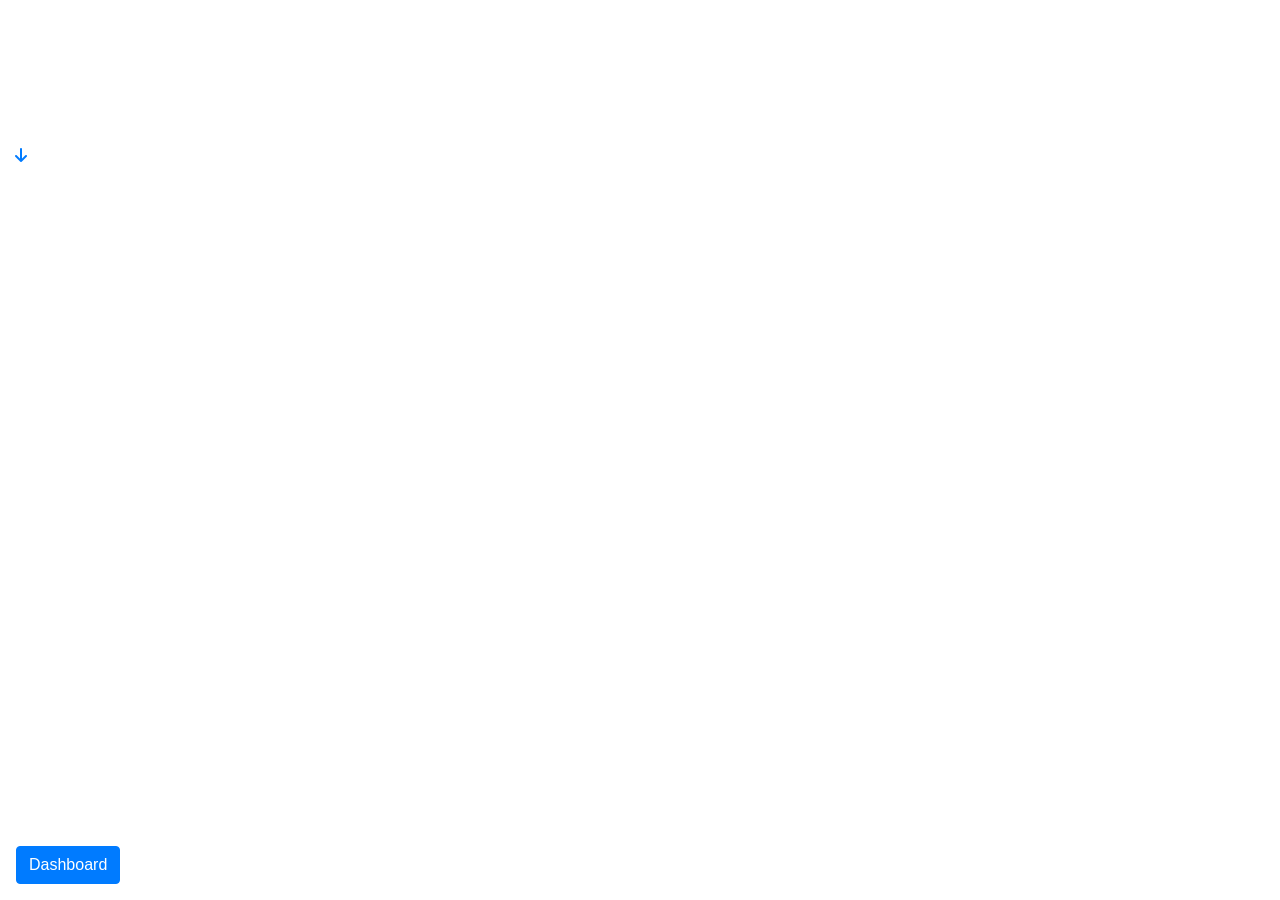
==== categoryList.html @ 00588798 "Add files via upload" ====
<!DOCTYPE html>
<html lang="en">
<!-- --------------------------------------------------------
     CONNECTION FIX (mobile/desktop rendering): this page had
     no DOCTYPE and no opening html tag at all (it started
     straight at the head section), which makes browsers render
     it in "quirks mode" instead of standards mode - a common
     cause of inconsistent sizing/spacing between phone and
     desktop browsers. Added the standard, empty HTML5
     boilerplate here; nothing inside the head or body below
     was reordered or removed.
     -------------------------------------------------------- -->
<!-- ==========================================================
     CONNECTION FIX - what changed in this pass (folder
     structure was NOT changed; only the references below)
     ==========================================================

     1. Every <script src="../js/application/...">, <script
        src="../common/...">, <link href="../common/common.css">
        and <link rel="manifest" href="../manifest.json"> on
        this page pointed one folder too shallow. Config.js,
        StorageService.js, common.js, theme.js, navigation.js,
        session.js, register-sw.js, manifest.json and
        common.css actually live under www4/addedFiles/, not
        directly under www4/ - so every one of those tags 404'd
        and none of that shared code ever ran. Fixed by pointing
        each tag at ../addedFiles/... instead, without moving a
        single file.

     2. Added <script src=".../js/application/DataService.js">
        - this file did not exist anywhere in the project, so
        every DataService.* call on this page (loading the
        list, saving, deleting) threw "DataService is not
        defined" as soon as it ran. See DataService.js itself
        for the fix.

     3. Added jQuery and Bootstrap's JS bundle (matching the
        Bootstrap 4.6.2 CSS already linked above). This page's
        own script uses $(...) selectors and Bootstrap's
        .modal('show')/.modal('hide') for the Add/Edit/Filter/
        Info popups, but neither library was ever linked here.
     ========================================================== -->

<head>
	<meta charset="UTF-8">

	<link rel="manifest" href="../addedFiles/manifest.json">

    <!-- --------------------------------------------------------
         CONNECTION FIX (mobile): this page had no viewport meta
         tag at all, so phones rendered it at a fixed ~980px
         desktop width and zoomed out to fit it - buttons and text
         were tiny and hard to tap. Added the same viewport tag
         already used on dashboard/login/profile/settings/signup
         so this page scales correctly on a phone too.
         -------------------------------------------------------- -->

    <meta name="viewport" content="width=device-width, initial-scale=1.0">

    <meta name="theme-color" content="#123b8d">

    <link rel="stylesheet" href="../addedFiles/common/common.css">

    <!-- ------------------------------------------------------------
         Bootstrap and Font Awesome were never linked on this page,
         even though the markup below uses their classes (card,
         container-fluid, form-control, modal, fa-arrow-down, etc).
         Linking them here is the CSS fix for this page - no classes
         in the HTML below were changed.
         ------------------------------------------------------------ -->

    <link rel="stylesheet"
        href="https://cdnjs.cloudflare.com/ajax/libs/twitter-bootstrap/4.6.2/css/bootstrap.min.css">

    <link rel="stylesheet"
        href="https://cdnjs.cloudflare.com/ajax/libs/font-awesome/6.5.2/css/all.min.css">
</head>

<body onload="onBackPress();">

<!-- ------------------------------------------------------------
     CONNECTION FIX: this button used to sit between </head> and
     <body> - not valid HTML anywhere, and with no CSS class at
     all. Browsers "fix" invalid markup like that by moving it to
     be the very first thing inside <body>, unstyled. On this
     page that accidentally ended up hidden behind the header
     below (the header uses position:fixed and happens to sit in
     exactly the same spot), but on a page where the header failed
     to load for any reason, this button was the ONLY thing
     visible - a plain, unstyled "Dashboard" box and nothing else.
     Moved inside <body> (which is valid) and given the same
     .btn/.btn-primary classes already used elsewhere, fixed to
     the bottom-left corner so it never overlaps the header, the
     Add button, or the existing bottom-right controls. The click
     handler (goDashboard(), wired further down this file) was not
     changed. -->

<button id="btnDashboard" class="btn btn-primary"
    style="position:fixed; left:16px; bottom:16px; z-index:950;">
    Dashboard
</button>


  <main class="main-container" style="width: 100%; height: 100%">




	<!-- -------------------------------------------------------------------------------------------------------------------------------- -->


	<!-- List -->
	<div id="list_id" class="list-container" style="padding-bottom: 4em !important;padding-top: 3.8rem;"></div>
	<!-- List -->


	<!-- --------------------------------------------------------------------------------------------------------------------------------- -->





	<!-- -------------------------------------------------------------------------------------------------------------------------- -->


	<!-- Hidden Close Button to programmitically close the modals -->
	<button type="button" class="close" data-dismiss="modal" aria-label="Close" aria-hidden="true"></button>
	<!-- Hidden Close Button to programmitically close the modals -->

	<!-- -------------------------------------------------------------------------------------------------------------------------- -->



	<!-- -------------------------------------------------------------------------------------------------------------------------- -->

	<!-- Floating button to navigate to top -->
	<a href="#bottom_target_span">
	  <div class="col-xl-auto float-button">
		<i class="fa fa-arrow-down" style="padding-top: 22px;"></i>
	  </div>
	</a>
	<!-- /Floating button to navigate to top -->

	<!-- -------------------------------------------------------------------------------------------------------------------------- -->



	<!-- -------------------------------------------------------------------------------------------------------------------------- -->
	<!-- Modal for Add/Edit Details -->
	<div class="modal editDetails fade" id="edit_details" tabindex="-1" role="dialog" aria-labelledby="edit_details">	
	  <div class="modal-dialog" role="document">
		<div class="modal-content">

		  <!-- Modal Header -->
		  <div class="modal-header">
			<h4 class="modal-title" id="edit_details_title" style="font-size: x-large;">Category</h4>
			<button type="button" class="close" aria-label="Close" id="add_edit_header_close"><span
				aria-hidden="true">&times;</span></button>
		  </div>
		  <!-- Modal Header -->

		  <!-- Modal Body -->
		  <div class="modal-body" style="overflow: scroll;">

			<!-- CodeGeneration is working for the div below -->
			<div class="popup_container">


	<div class="form-group" hidden>

		<label class="form-control-label" >Category Id</label>

		<input type="text" id="category_id" class="form-control" value="0" readonly>
	</div>

	<div class="form-group">

		<label class="form-control-label" >Name</label>

		<input type="text" id="name" class="form-control" placeholder="Please Enter Name" required>
	</div>


	<div class="form-group">

		<label class="form-control-label" >Organization Id</label>

		<input type="text" id="organization_id" class="form-control" placeholder="Please Enter Organization Id" required>
	</div>


			</div>

		  </div>
		  <!-- /Modal Body -->
			<!-- Modal Footer -->
			<div class="modal-footer" style="display: block; padding-bottom: 0;">
				<!-- Save and Close Fixed Row -->
				<div class="row">
					<div class="col" id="save_div" style="display: none;">
						<div class="form-group">
							<button style="background-color: var(--app-theme-color);
									  color: aliceblue;
									  font-weight: bolder;" class="form-control" data-theme="a" id="save_data">Save </button>
						</div>
					</div>
					<div class="col">
						<div class="form-group">
							<button style="background-color: var(--app-theme-color);
									  color: aliceblue;
									  font-weight: bolder;" class="form-control" id="add_edit_footer_close">Close </button>
						</div>
					</div>
				</div>
				<!-- /Save and Close Fixed Row -->
			</div>
			<!-- /Modal Footer -->

		</div><!-- /modal-content -->
	  </div><!-- /modal-dialog -->
	</div><!-- /modal -->
	<!-- /Modal for Edit Details -->
	<!-- -------------------------------------------------------------------------------------------------------------------------- -->

<!-- -------------------------------------------------------------------------------------------------------------------------- -->
<!-- Modal for Filter -->
<div class="modal fade" id="modal_filter" tabindex="-1" role="dialog" aria-labelledby="modal-notification">
	<div class="modal-dialog modal-danger modal-dialog-centered modal-10" role="document">
		<div class="modal-content bg-white">
			<!-- Modal Header -->
			<div class="modal-header" style="border-bottom: solid;
			border-bottom-color: #dee2e6;">
				<h2 class="modal-title" id="settings-title" style="color: #181a63;">Filter Categorys</h2>
				<button type="button" class="close" data-dismiss="modal" aria-label="Close"> <span aria-hidden="true" style="color: black; font-size: xx-large;">&times;</span> </button>
			</div>
			<!-- Modal Header -->
		  <div class="modal-body" style="padding-top: 5px; padding-bottom: 0;">


			<div class="form-group">
			  <p class="form-control-label m-b-5 filter-modal-label">Organization</p>
			  <select id="filter_organization_id" class="form-control">
				<option value="0">Select All</option>
			  </select>
			</div>

		  </div>
		  <!-- Modal Footer -->
		  <div class="modal-footer" style="justify-content: center; padding: 0.5rem;">

			<div class="row" style="width: 95%;">
			  <div class="col">
				<div class="form-group">
				  <button style="background-color: var(--app-theme-color);
					  color: aliceblue;
					  font-weight: bolder;" class="form-control" id="btn_filter">Apply
				  </button>
				</div>
			  </div>
			</div>
		  </div>
		  <!-- Modal Footer -->

		</div>
	  </div>
	</div>
	<!-- Modal for Filter -->
	<!-- -------------------------------------------------------------------------------------------------------------------------- -->



<!-- ------------------------------------------------------------------------------------------------ -->
<!-- Modal for Show Info -->
<div class="modal adDetails fade" id="list_details" tabindex="-1" role="dialog" aria-labelledby="list_details">
	<div class="modal-dialog" role="document">
		<div class="modal-content">
			<!-- Modal Header -->
			<div class="modal-header">
				<h4 class="modal-title" id="list_details_title" style="font-size: x-large;">Category Info</h4>
				<button type="button" class="close" data-dismiss="modal" aria-label="Close"><span aria-hidden="true">&times;</span></button>
			</div>
			<!-- /Modal Header -->
			<!-- Modal Body -->
			<div class="modal-body" style="padding: 20px;">
				<div class="info-card">

					<div class="info-card-row" id="category_category_id">
						<span class="info-card-icon"><i class="fa-solid fa-hashtag"></i></span>
						<span class="info-card-text">
							<span class="info-card-label">Category</span>
							<span class="info-card-value" id="lbl_category_id"></span>
						</span>
					</div>

					<div class="info-card-row" id="category_name">
						<span class="info-card-icon"><i class="fa-solid fa-tag"></i></span>
						<span class="info-card-text">
							<span class="info-card-label">Name</span>
							<span class="info-card-value" id="lbl_name"></span>
						</span>
					</div>

					<div class="info-card-row" id="category_organization_id">
						<span class="info-card-icon"><i class="fa-solid fa-building-columns"></i></span>
						<span class="info-card-text">
							<span class="info-card-label">Organization</span>
							<span class="info-card-value" id="lbl_organization_id"></span>
						</span>
					</div>

					<!-- --------------------------------------------------
					     WHY: Category.gs's getCategoryById response only
					     ever included categoryId/categoryName/organization/
					     description - no createdDate/lastUpdated field
					     exists on the Sheet, so a "Created Date" / "Last
					     Updated" row here would have nothing real to show
					     and would have to be hardcoded/fabricated, which
					     the brief explicitly says not to do.
					     WHAT: Description IS part of the real backend
					     response but was never wired up on this page at
					     all (Category.script.js's INDEX/FORM_FIELD_INFO
					     had no entry for it) - added it here instead,
					     since it's actual backend data rather than a
					     fabricated field.
					     -------------------------------------------------- -->
					<div class="info-card-row" id="category_description">
						<span class="info-card-icon"><i class="fa-solid fa-align-left"></i></span>
						<span class="info-card-text">
							<span class="info-card-label">Description</span>
							<span class="info-card-value" id="lbl_description"></span>
						</span>
					</div>

				</div>
			</div>
			<!-- /Modal Body -->
			<!-- Modal Footer -->
			<div class="modal-footer" style="display: block; padding-bottom: 0;">
				<div class="row">
					<div class="col">
						<div class="form-group">
							<button style="background-color: var(--app-theme-color);
						  color: aliceblue;
						  font-weight: bolder;" class="form-control" onclick="$('#list_details').modal('hide');">Close </button>
						</div>
					</div>
				</div>
			</div>
			<!-- /Modal Footer -->
		</div>
		<!-- /modal-content -->
	</div>
	<!-- /modal-dialog -->
</div>
<!-- /modal -->
<!-- /Modal for Show Info -->
<!-- ------------------------------------------------------ -->

	<!-- This span is for scroll down button target -->
	<span id="bottom_target_span"></span>
  </main>
</body>

<!-- Navigate to Dashboard using the shared navigation helper (no direct window.location.href) -->
<script>

document.getElementById("btnDashboard").onclick = function () {
    goDashboard();
};
</script>

<!-- ------------------------------------------------------------
     CONNECTION FIX: this page's own script ($ selectors,
     .modal('show')/.modal('hide') for the Add/Edit/Filter/Info
     popups) has always required jQuery and Bootstrap's JS, but
     neither was ever linked here (only the Bootstrap CSS was).
     Adding them, in the same 4.6.2 version as the Bootstrap CSS
     already linked above, before any other page script runs.
     ------------------------------------------------------------ -->

<script src="https://cdnjs.cloudflare.com/ajax/libs/jquery/3.7.1/jquery.min.js"></script>

<script src="https://cdnjs.cloudflare.com/ajax/libs/twitter-bootstrap/4.6.2/js/bootstrap.bundle.min.js"></script>

<script src="../addedFiles/js/Config.js"></script>

<script src="../addedFiles/js/StorageService.js"></script>

<script src="../addedFiles/js/DataService.js"></script>

<script src="../addedFiles/common/common.js"></script>

<script src="../addedFiles/common/theme.js"></script>

<script src="../addedFiles/common/navigation.js"></script>

<script src="../addedFiles/common/session.js"></script>

<script src="../addedFiles/common/register-sw.js"></script>

<script src="../js/application/Category.script.js"></script>

<script src="../addedFiles/js/LegacyCompatShim.js"></script>
<script src="../js/application/CategoryHTML.script.js"></script>

</html>
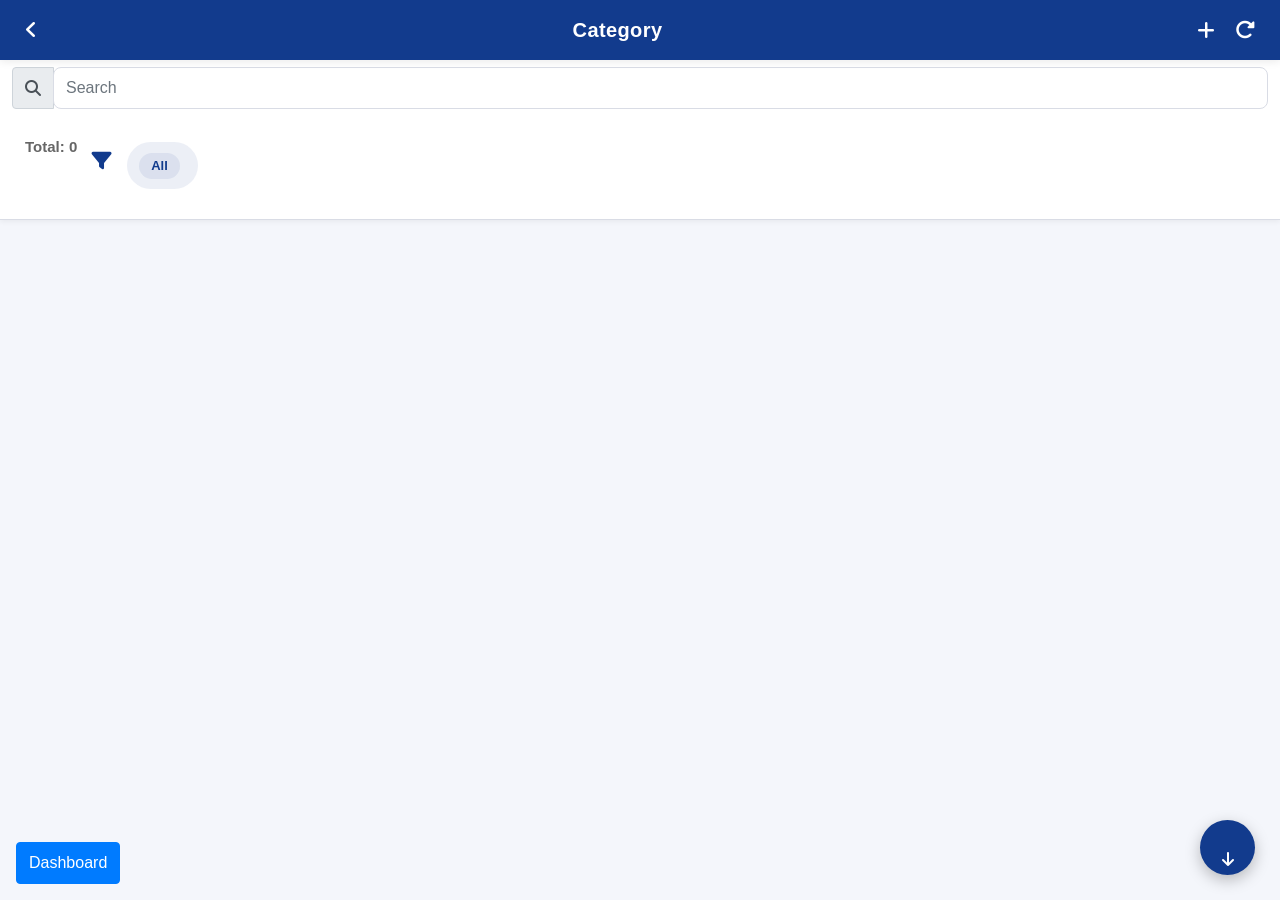
==== commit 3e2c7816: "Update categoryList.html" ====
--- a/categoryList.html
+++ b/categoryList.html
@@ -59,7 +59,7 @@
 
     <meta name="theme-color" content="#123b8d">
 
-    <link rel="stylesheet" href="../addedFiles/common/common.css">
+    <link rel="stylesheet" href="common.css">
 
     <!-- ------------------------------------------------------------
          Bootstrap and Font Awesome were never linked on this page,
@@ -382,25 +382,25 @@
 
 <script src="https://cdnjs.cloudflare.com/ajax/libs/twitter-bootstrap/4.6.2/js/bootstrap.bundle.min.js"></script>
 
-<script src="../addedFiles/js/Config.js"></script>
-
-<script src="../addedFiles/js/StorageService.js"></script>
-
-<script src="../addedFiles/js/DataService.js"></script>
-
-<script src="../addedFiles/common/common.js"></script>
-
-<script src="../addedFiles/common/theme.js"></script>
-
-<script src="../addedFiles/common/navigation.js"></script>
-
-<script src="../addedFiles/common/session.js"></script>
-
-<script src="../addedFiles/common/register-sw.js"></script>
-
-<script src="../js/application/Category.script.js"></script>
-
-<script src="../addedFiles/js/LegacyCompatShim.js"></script>
-<script src="../js/application/CategoryHTML.script.js"></script>
-
-</html>+<script src="Config.js"></script>
+
+<script src="StorageService.js"></script>
+
+<script src="DataService.js"></script>
+
+<script src="common.js"></script>
+
+<script src="theme.js"></script>
+
+<script src="navigation.js"></script>
+
+<script src="session.js"></script>
+
+<script src="register-sw.js"></script>
+
+<script src="Category.script.js"></script>
+
+<script src="LegacyCompatShim.js"></script>
+<script src="CategoryHTML.script.js"></script>
+
+</html>
--- a/common.css
+++ b/common.css
@@ -0,0 +1,2063 @@
+/* ==========================================================
+   Student Management System
+   common.css
+
+   Shared stylesheet used by:
+
+   • Login
+   • Dashboard
+   • Student
+   • Category
+   • Section
+   • Result
+   • Settings
+   • Profile
+
+   ----------------------------------------------------------
+
+   Author:
+   Kunjana Panthy
+
+   Purpose:
+
+   This file contains every common style shared by the
+   application.
+
+   Design Goals
+
+   • Beginner friendly
+   • Proper comments
+   • Maintainable
+   • Responsive
+   • No duplicated CSS
+   • Hungarian notation compatible
+   • Does NOT change application architecture
+   • Works with Bootstrap
+   • Works with existing HTML
+
+==========================================================*/
+
+
+/*==========================================================
+    RESET
+==========================================================*/
+
+*
+{
+    margin:0;
+    padding:0;
+    box-sizing:border-box;
+}
+
+html
+{
+    scroll-behavior:smooth;
+}
+
+body
+{
+    background:#f4f6fb;
+
+    font-family:
+
+        Arial,
+        Helvetica,
+        sans-serif;
+
+    font-size:15px;
+
+    color:#222;
+
+    overflow-x:hidden;
+}
+
+
+/*==========================================================
+    LINKS
+==========================================================*/
+
+a
+{
+    text-decoration:none;
+}
+
+a:hover
+{
+    text-decoration:none;
+}
+
+
+/*==========================================================
+    LISTS
+==========================================================*/
+
+ul,
+ol
+{
+    list-style:none;
+}
+
+
+/*==========================================================
+    IMAGES
+==========================================================*/
+
+img
+{
+    max-width:100%;
+
+    height:auto;
+}
+
+
+/*==========================================================
+    ROOT VARIABLES
+==========================================================*/
+
+:root
+{
+
+    /* Brand */
+
+    --app-theme-color:#123b8d;
+
+    --app-theme-dark:#0f3277;
+
+    --app-accent:#3d7bfd;
+
+
+
+    /* Background */
+
+    --app-bg-color:#f4f6fb;
+
+    --app-card-bg:#ffffff;
+
+    --app-modal-bg:#ffffff;
+
+
+
+    /* Text */
+
+    --app-text-color:#222222;
+
+    --app-text-light:#666666;
+
+    --app-heading:#16336e;
+
+
+
+    /* Border */
+
+    --app-border:#d9dce5;
+
+
+
+    /* Success */
+
+    --app-success:#28a745;
+
+
+
+    /* Danger */
+
+    --app-danger:#dc3545;
+
+
+
+    /* Warning */
+
+    --app-warning:#ff9800;
+
+
+
+    /* Shadows */
+
+    --shadow-small:
+
+        0 2px 8px rgba(0,0,0,.08);
+
+    --shadow-medium:
+
+        0 6px 18px rgba(0,0,0,.12);
+
+
+
+    /* --------------------------------------------------------
+       WHY: .list-item, .page-container, .modal-body/.modal-footer,
+       .table and the whole sidebar (dashboard.css) all style
+       themselves using --color-page-background / --color-surface /
+       --color-border / --color-text-primary / --color-text-secondary
+       / --color-sidebar-* - but none of those custom properties
+       were ever actually declared anywhere in this file (or any
+       other .css file in the project). An undefined CSS variable
+       makes the property that uses it invalid, so the browser just
+       drops that property and falls back to nothing - which is why
+       list cards, the sidebar, and modals were rendering with no
+       background/border/shadow at all, flush against the page
+       background, even though the rules that were SUPPOSED to
+       style them were sitting right there in the file.
+       WHAT: alias every --color-* name that's actually referenced
+       elsewhere to the existing --app-* brand tokens above, so
+       they instantly pick up real values - and automatically
+       follow Light/Dark/Blue/Green/Purple/Orange theme switching,
+       since those tokens are exactly what the theme blocks below
+       already override.
+       -------------------------------------------------------- */
+
+    --color-page-background: var(--app-bg-color);
+
+    --color-surface: var(--app-card-bg);
+
+    --color-border: var(--app-border);
+
+    --color-text-primary: var(--app-heading);
+
+    --color-text-secondary: var(--app-text-light);
+
+    --color-sidebar-background: var(--app-theme-color);
+
+    --color-sidebar-text: #ffffff;
+
+    --color-sidebar-hover: var(--app-theme-dark);
+
+}
+
+/*==========================================================
+    DARK MODE
+==========================================================*/
+
+html[data-theme="dark"]
+{
+
+    --app-bg-color:#171a22;
+
+    --app-card-bg:#222736;
+
+    --app-modal-bg:#222736;
+
+    --app-text-color:#f5f5f5;
+
+    --app-text-light:#c4c4c4;
+
+    --app-heading:#ffffff;
+
+    --app-border:#444b5d;
+
+    /* Sidebar stays on its own slightly-darker panel tone in Dark
+       Mode instead of the brand color, so it doesn't look like a
+       stray bright-blue strip next to an otherwise dark page. */
+    --color-sidebar-background:#12141c;
+
+    --color-sidebar-hover:#1c1f2b;
+
+}
+
+/*==========================================================
+    ADDITIONAL THEMES
+
+    Six named themes as requested: Light (the :root defaults
+    above), Dark, Blue, Green, Purple, Orange. Each one only
+    needs to override --app-theme-color / --app-theme-dark /
+    --app-accent - every card, button, header, sidebar and
+    filter chip in the app already paints itself from those
+    tokens (or from --color-sidebar-background, which itself
+    reads --app-theme-color), so changing three variables here
+    re-themes the entire application at once.
+==========================================================*/
+
+/* Blue */
+html[data-theme="blue"]
+{
+    --app-theme-color:#1565c0;
+    --app-theme-dark:#0d47a1;
+    --app-accent:#42a5f5;
+}
+
+/* Green */
+html[data-theme="green"]
+{
+    --app-theme-color:#2e7d32;
+    --app-theme-dark:#1b5e20;
+    --app-accent:#66bb6a;
+}
+
+/* Purple */
+html[data-theme="purple"]
+{
+    --app-theme-color:#6a1b9a;
+    --app-theme-dark:#4a148c;
+    --app-accent:#ab47bc;
+}
+
+/* Orange */
+html[data-theme="orange"]
+{
+    --app-theme-color:#ef6c00;
+    --app-theme-dark:#d84315;
+    --app-accent:#ffa726;
+}
+
+
+/*==========================================================
+    MAIN PAGE
+==========================================================*/
+
+body
+{
+    background:var(--app-bg-color);
+
+    color:var(--app-text-color);
+
+    transition:.25s;
+}
+
+.main-container
+{
+    width:100%;
+
+    min-height:100vh;
+
+    background:var(--app-bg-color);
+
+    padding:0;
+
+    margin:0;
+}
+
+.list-container
+{
+    width:100%;
+
+    padding:
+
+        145px
+        20px
+        90px;
+
+    overflow-y:auto;
+}
+
+
+
+/*==========================================================
+    HEADER
+==========================================================*/
+
+.header
+{
+    position:fixed;
+
+    top:0;
+
+    left:0;
+
+    right:0;
+
+    height:60px;
+
+    background:var(--app-theme-color);
+
+    display:flex;
+
+    align-items:center;
+
+    box-shadow:var(--shadow-small);
+
+    z-index:1000;
+}
+
+.header-items
+{
+    width:100%;
+
+    display:flex;
+
+    align-items:center;
+
+    margin:0;
+
+    padding:0 15px;
+}
+
+.header-items li
+{
+    list-style:none;
+}
+
+.heading-text
+{
+    flex:1;
+
+    text-align:center;
+
+    color:white;
+
+    font-size:20px;
+
+    font-weight:bold;
+
+    letter-spacing:.4px;
+}
+
+.header-icons-L
+{
+    color:white;
+
+    font-size:20px;
+
+    padding:10px;
+
+    border-radius:6px;
+
+    transition:.25s;
+}
+
+.header-icons-L:hover
+{
+    color:white;
+
+    background:rgba(255,255,255,.15);
+}
+
+
+
+/*==========================================================
+    SEARCH BAR
+==========================================================*/
+
+.page-container
+{
+    position:fixed;
+
+    top:60px;
+
+    left:0;
+
+    right:0;
+
+    background:white;
+
+    padding:15px;
+
+    border-bottom:
+
+        1px solid var(--app-border);
+
+    box-shadow:0 2px 5px rgba(0,0,0,.05);
+
+    z-index:999;
+}
+
+.input-group
+{
+    margin-bottom:10px;
+}
+
+.input-group-text
+{
+    background:white;
+
+    border-right:none;
+}
+
+.input-group .form-control
+{
+    border-left:none;
+
+    box-shadow:none;
+}
+
+/* ----------------------------------------------------------
+   Student List "Export" button - larger and clearly visible,
+   per request. Only used by #btn_export on studentList.html.
+   ---------------------------------------------------------- */
+
+.btn-export
+{
+    font-size:16px;
+
+    font-weight:bold;
+
+    padding:10px 22px;
+
+    border-radius:8px;
+
+    box-shadow:var(--shadow-small);
+}
+
+.input-group .form-control:focus
+{
+    box-shadow:none;
+}
+
+
+
+/*==========================================================
+    RECORD COUNT
+==========================================================*/
+
+#records
+{
+    color:var(--app-heading);
+
+    font-size:15px;
+
+    font-weight:bold;
+}
+
+
+
+/*==========================================================
+    FILTERS
+==========================================================*/
+
+#filter_params
+{
+    display:flex;
+
+    flex-wrap:wrap;
+}
+
+.filter-items
+{
+    display:flex;
+
+    align-items:center;
+
+    justify-content:center;
+
+    background:#eef3ff;
+
+    color:var(--app-theme-color);
+
+    border-radius:20px;
+
+    padding:
+
+        5px
+        14px;
+
+    margin-right:8px;
+
+    margin-top:6px;
+
+    font-size:13px;
+
+    font-weight:600;
+}
+
+.filter-items:hover
+{
+    background:var(--app-theme-color);
+
+    color:white;
+
+    transition:.25s;
+}
+
+
+
+/*==========================================================
+    FLOAT BUTTON
+==========================================================*/
+
+.float-button
+{
+    position:fixed !important;
+
+    bottom:25px;
+
+    right:25px;
+
+    width:55px !important;
+
+    height:55px !important;
+
+    max-width:55px !important;
+
+    flex:none !important;
+
+    padding:0 !important;
+
+    display:flex;
+
+    justify-content:center;
+
+    align-items:center;
+
+    border-radius:50%;
+
+    background:var(--app-theme-color);
+
+    color:white;
+
+    box-shadow:var(--shadow-medium);
+
+    cursor:pointer;
+
+    z-index:999;
+}
+
+.float-button:hover
+{
+    transform:translateY(-3px);
+
+    transition:.25s;
+}
+
+
+
+/*==========================================================
+    COMMON PAGE TITLE
+==========================================================*/
+
+.page-title
+{
+    font-size:28px;
+
+    font-weight:bold;
+
+    color:var(--app-heading);
+}
+
+.page-subtitle
+{
+    color:var(--app-text-light);
+
+    margin-top:5px;
+}
+
+
+/*==========================================================
+    PAGE HEADER
+    (title on the left, search + add on the right)
+==========================================================*/
+
+.page-header
+{
+    display:flex;
+
+    align-items:center;
+
+    justify-content:space-between;
+
+    flex-wrap:wrap;
+
+    gap:15px;
+
+    margin-bottom:20px;
+}
+
+.page-actions
+{
+    display:flex;
+
+    flex:1 1 320px;
+
+    max-width:520px;
+
+    gap:10px;
+}
+
+.page-actions .search-box
+{
+    flex:1;
+
+    width:auto;
+
+    min-width:0;
+}
+
+@media screen and (max-width:576px)
+{
+    .page-header
+    {
+        flex-direction:column;
+
+        align-items:stretch;
+    }
+
+    .page-actions
+    {
+        max-width:none;
+
+        flex-wrap:wrap;
+    }
+
+    .page-actions .search-box
+    {
+        flex:1 1 100%;
+    }
+}
+
+/*==========================================================
+    CRUD PAGE CARDS
+==========================================================*/
+
+.card
+{
+    background:var(--app-card-bg);
+
+    border:none;
+
+    border-radius:14px;
+
+    box-shadow:var(--shadow-small);
+
+    margin-bottom:20px;
+
+    transition:.25s;
+}
+
+.card:hover
+{
+    box-shadow:var(--shadow-medium);
+
+    transform:translateY(-2px);
+}
+
+.card-header
+{
+    background:var(--app-card-bg);
+
+    border-bottom:1px solid var(--app-border);
+
+    font-weight:700;
+
+    color:var(--app-heading);
+
+    padding:16px 20px;
+}
+
+.card-body
+{
+    padding:20px;
+}
+
+.card-footer
+{
+    background:var(--app-card-bg);
+
+    border-top:1px solid var(--app-border);
+}
+
+
+/*==========================================================
+    GENERATED LIST ITEMS
+==========================================================*/
+
+.list-item
+{
+    background:white;
+
+    border-radius:12px;
+
+    padding:18px;
+
+    margin-bottom:15px;
+
+    border:1px solid #ececec;
+
+    box-shadow:0 2px 8px rgba(0,0,0,.06);
+
+    transition:.25s;
+}
+
+.list-item:hover
+{
+    cursor:pointer;
+
+    transform:translateY(-2px);
+
+    box-shadow:0 8px 20px rgba(0,0,0,.10);
+}
+
+
+/*==========================================================
+    FORM LABELS
+==========================================================*/
+
+.form-control-label
+{
+    font-weight:600;
+
+    color:var(--app-heading);
+
+    margin-bottom:6px;
+
+    display:block;
+}
+
+
+/*==========================================================
+    FORM GROUP
+==========================================================*/
+
+.form-group
+{
+    margin-bottom:18px;
+}
+
+
+/*==========================================================
+    INPUTS
+==========================================================*/
+
+.form-control
+{
+    border-radius:8px;
+
+    border:1px solid var(--app-border);
+
+    min-height:44px;
+
+    box-shadow:none;
+
+    transition:.25s;
+}
+
+.form-control:focus
+{
+    border-color:var(--app-theme-color);
+
+    box-shadow:0 0 0 .15rem rgba(18,59,141,.18);
+}
+
+
+/*==========================================================
+    SELECT
+==========================================================*/
+
+select.form-control
+{
+    cursor:pointer;
+}
+
+
+/*==========================================================
+    TEXTAREA
+==========================================================*/
+
+textarea.form-control
+{
+    min-height:120px;
+
+    resize:vertical;
+}
+
+
+/*==========================================================
+    BUTTONS
+==========================================================*/
+
+.btn
+{
+    border-radius:8px;
+
+    min-height:42px;
+
+    font-weight:600;
+
+    transition:.25s;
+}
+
+.btn:hover
+{
+    transform:translateY(-1px);
+}
+
+
+/*==========================================================
+    PRIMARY BUTTON
+==========================================================*/
+
+.btn-primary
+{
+    background:var(--app-theme-color);
+
+    border-color:var(--app-theme-color);
+}
+
+.btn-primary:hover
+{
+    background:var(--app-theme-dark);
+
+    border-color:var(--app-theme-dark);
+}
+
+
+/*==========================================================
+    SUCCESS BUTTON
+==========================================================*/
+
+.btn-success
+{
+    background:var(--app-success);
+
+    border-color:var(--app-success);
+}
+
+
+/*==========================================================
+    DANGER BUTTON
+==========================================================*/
+
+.btn-danger
+{
+    background:var(--app-danger);
+
+    border-color:var(--app-danger);
+}
+
+
+/*==========================================================
+    COMMON BUTTONS
+==========================================================*/
+
+button.form-control
+{
+    border-radius:8px;
+
+    font-weight:600;
+
+    min-height:44px;
+}
+
+
+/*==========================================================
+    MODAL
+==========================================================*/
+
+.modal-content
+{
+    border:none;
+
+    border-radius:14px;
+
+    overflow:hidden;
+
+    box-shadow:0 15px 40px rgba(0,0,0,.20);
+}
+
+
+/*==========================================================
+    MODAL HEADER
+==========================================================*/
+
+.modal-header
+{
+    background:var(--app-theme-color);
+
+    color:white;
+
+    border-bottom:none;
+}
+
+.modal-header .close
+{
+    color:white;
+
+    opacity:1;
+}
+
+.modal-title
+{
+    color:white;
+
+    font-weight:bold;
+}
+
+
+/*==========================================================
+    MODAL BODY
+==========================================================*/
+
+.modal-body
+{
+    background:var(--app-card-bg);
+}
+
+
+/*==========================================================
+    MODAL FOOTER
+==========================================================*/
+
+.modal-footer
+{
+    background:#fafafa;
+
+    border-top:1px solid var(--app-border);
+}
+
+
+/*==========================================================
+    POPUP CONTAINER
+==========================================================*/
+
+.popup_container
+{
+    padding:10px;
+}
+
+
+/*==========================================================
+    STUDENT INFORMATION PAGE
+==========================================================*/
+
+.box-shadow
+{
+    box-shadow:none;
+}
+
+
+/*==========================================================
+    INFORMATION LABELS
+==========================================================*/
+
+#list_details p
+{
+    margin-bottom:12px;
+
+    font-size:15px;
+
+    color:var(--app-text-color);
+}
+
+
+/*==========================================================
+    BADGES
+==========================================================*/
+
+.badge
+{
+    border-radius:30px;
+
+    padding:6px 12px;
+
+    font-size:12px;
+}
+
+
+/*==========================================================
+    TABLE
+==========================================================*/
+
+.table
+{
+    background:white;
+}
+
+.table thead
+{
+    background:var(--app-theme-color);
+
+    color:white;
+}
+
+.table td,
+.table th
+{
+    vertical-align:middle;
+}
+
+
+/*==========================================================
+    TABLE RESPONSIVE
+==========================================================*/
+
+.table-responsive
+{
+    overflow-x:auto;
+}
+
+
+/*==========================================================
+    HORIZONTAL LINE
+==========================================================*/
+
+hr
+{
+    border-color:var(--app-border);
+}
+
+
+/*==========================================================
+    COMMON SPACING
+==========================================================*/
+
+.mt-10
+{
+    margin-top:10px;
+}
+
+.mt-20
+{
+    margin-top:20px;
+}
+
+.mb-10
+{
+    margin-bottom:10px;
+}
+
+.mb-20
+{
+    margin-bottom:20px;
+}
+
+.p-10
+{
+    padding:10px;
+}
+
+.p-20
+{
+    padding:20px;
+}
+
+/* ==========================================================
+   PART 3
+   Search Bar
+   Filter
+   Forms
+   Buttons
+   Shared CRUD Cards
+   ========================================================== */
+
+
+/* ---------- Search Area ---------- */
+
+.page-container
+{
+    position: sticky;
+    top: 60px;
+
+    width: 100%;
+
+    padding: 15px 20px;
+
+    background: var(--color-surface);
+
+    border-bottom: 1px solid var(--color-border);
+
+    z-index: 900;
+}
+
+
+/* ---------- Search Box ---------- */
+
+#search,
+.search-box
+{
+    width: 100%;
+
+    height: 42px;
+
+    border: 1px solid var(--color-border);
+
+    border-radius: 8px;
+
+    background: var(--color-surface);
+
+    color: var(--color-text-primary);
+
+    padding-left: 12px;
+
+    transition: all .2s ease;
+}
+
+/* ----------------------------------------------------------
+   CONNECTION FIX (Category/Section/Result/Student list pages):
+   #search above sits inside a Bootstrap ".input-group" together
+   with the search icon (and, on the Student page, a Search
+   button) as siblings on the same line. Bootstrap's ".input-group"
+   is a flex row that already sizes each child correctly, but the
+   "width: 100%" set on #search just above this comment fought
+   with that flex sizing and forced #search onto its own full-width
+   line underneath the icon instead of next to it - which is why
+   the search icon appeared alone in its own box with "Search"
+   showing as plain text below it, instead of one single search
+   bar. Restoring Bootstrap's own flex sizing here (flex-grow
+   instead of a fixed width) keeps the icon, the input box, and
+   the Search button all on the same line. This only applies
+   inside ".input-group" - the standalone Dashboard search box
+   (#txtSearch, further above) is a different element and is not
+   affected by this rule.
+   ---------------------------------------------------------- */
+
+.input-group #search
+{
+    width: auto;
+
+    flex: 1 1 auto;
+}
+
+#search:focus,
+.search-box:focus
+{
+    outline: none;
+
+    border-color: var(--app-theme-color);
+
+    box-shadow: 0 0 0 3px rgba(18,59,141,.15);
+}
+
+
+/* ---------- Record Count ---------- */
+
+#records
+{
+    margin: 0;
+
+    font-size: 15px;
+
+    font-weight: 600;
+
+    color: var(--color-text-secondary);
+}
+
+
+/* ---------- Filter Icon ---------- */
+
+#filter_icon
+{
+    color: var(--app-theme-color);
+
+    cursor: pointer;
+
+    transition: .2s;
+}
+
+#filter_icon:hover
+{
+    transform: scale(1.1);
+}
+
+
+/* ---------- Filter Tags ---------- */
+
+.filter-items
+{
+    display: inline-flex;
+
+    align-items: center;
+
+    justify-content: center;
+
+    margin-right: 6px;
+
+    margin-bottom: 5px;
+
+    padding: 5px 12px;
+
+    border-radius: 30px;
+
+    background: rgba(18,59,141,.08);
+
+    color: var(--app-theme-color);
+
+    font-size: 13px;
+
+    font-weight: 600;
+}
+
+
+/* ---------- Forms ---------- */
+
+.form-group
+{
+    margin-bottom: 16px;
+}
+
+.form-control
+{
+    border-radius: 8px;
+
+    border: 1px solid var(--color-border);
+
+    background: var(--color-surface);
+
+    color: var(--color-text-primary);
+
+    min-height: 42px;
+}
+
+.form-control:focus
+{
+    border-color: var(--app-theme-color);
+
+    box-shadow: 0 0 0 3px rgba(18,59,141,.15);
+}
+
+
+/* ---------- Labels ---------- */
+
+.form-control-label
+{
+    margin-bottom: 6px;
+
+    font-weight: 600;
+
+    color: var(--color-text-primary);
+}
+
+
+/* ---------- Buttons ---------- */
+
+.btn,
+button
+{
+    border-radius: 8px;
+
+    transition: .2s;
+}
+
+.btn:hover,
+button:hover
+{
+    transform: translateY(-1px);
+}
+
+
+/* ---------- Save Button ---------- */
+
+#save_data,
+#btn_filter
+{
+    background: var(--app-theme-color);
+
+    color: white;
+
+    border: none;
+}
+
+#save_data:hover,
+#btn_filter:hover
+{
+    opacity: .95;
+}
+
+
+/* ---------- Shared List Card ---------- */
+
+.list-item
+{
+    background: var(--color-surface);
+
+    border: 1px solid var(--color-border);
+
+    border-radius: 10px;
+
+    padding: 15px;
+
+    margin-bottom: 12px;
+
+    transition: .2s;
+}
+
+.list-item:hover
+{
+    box-shadow: 0 6px 18px rgba(0,0,0,.08);
+
+    cursor: pointer;
+}
+
+
+/* ---------- Bootstrap Card ---------- */
+
+.card
+{
+    border-radius: 12px;
+
+    border: none;
+
+    box-shadow: 0 3px 10px rgba(0,0,0,.08);
+}
+
+.card-header
+{
+    background: var(--color-surface);
+
+    border-bottom: 1px solid var(--color-border);
+}
+
+.card-body
+{
+    background: var(--color-surface);
+}
+
+
+/* ---------- Helper ---------- */
+
+.popup_container
+{
+    padding: 10px;
+}
+
+/* ==========================================================
+   PART 4
+   Responsive Layout
+   Floating Button
+   Tables
+   Utilities
+   ========================================================== */
+
+
+/* ----------------------------------------------------------
+   Floating Scroll Button
+---------------------------------------------------------- */
+
+.float-button
+{
+    position: fixed !important;
+
+    right: 25px;
+
+    bottom: 25px;
+
+    width: 55px !important;
+
+    height: 55px !important;
+
+    max-width: 55px !important;
+
+    flex: none !important;
+
+    padding: 0 !important;
+
+    border-radius: 50%;
+
+    background: var(--app-theme-color);
+
+    color: #ffffff;
+
+    display: flex;
+
+    align-items: center;
+
+    justify-content: center;
+
+    text-decoration: none;
+
+    box-shadow: 0 5px 15px rgba(0,0,0,.25);
+
+    cursor: pointer;
+
+    transition: .25s;
+
+    z-index: 999;
+}
+
+.float-button:hover
+{
+    transform: translateY(-3px);
+
+    text-decoration: none;
+
+    color: white;
+}
+
+
+/* ----------------------------------------------------------
+   Bootstrap Modal Improvements
+---------------------------------------------------------- */
+
+.modal-content
+{
+    border: none;
+
+    border-radius: 12px;
+
+    overflow: hidden;
+}
+
+.modal-header
+{
+    background: var(--app-theme-color);
+
+    color: white;
+
+    border-bottom: none;
+}
+
+.modal-header .close
+{
+    color: white;
+
+    opacity: 1;
+}
+
+.modal-title
+{
+    font-weight: 600;
+}
+
+.modal-body
+{
+    background: var(--color-surface);
+
+    color: var(--color-text-primary);
+}
+
+.modal-footer
+{
+    background: var(--color-surface);
+
+    border-top: 1px solid var(--color-border);
+}
+
+
+/* ----------------------------------------------------------
+   Bootstrap Tables
+---------------------------------------------------------- */
+
+.table
+{
+    color: var(--color-text-primary);
+
+    background: var(--color-surface);
+}
+
+.table thead
+{
+    background: var(--app-theme-color);
+
+    color: white;
+}
+
+.table td,
+.table th
+{
+    vertical-align: middle;
+}
+
+.table-hover tbody tr:hover
+{
+    background: rgba(18,59,141,.05);
+}
+
+
+/* ----------------------------------------------------------
+   Card Grid
+---------------------------------------------------------- */
+
+.card-grid
+{
+    display: grid;
+
+    gap: 16px;
+
+    grid-template-columns: repeat(auto-fill,minmax(320px,1fr));
+}
+
+
+/* ----------------------------------------------------------
+   Pagination
+---------------------------------------------------------- */
+
+.pagination-area
+{
+    margin-top: 20px;
+
+    display: flex;
+
+    justify-content: center;
+
+    align-items: center;
+
+    gap: 15px;
+}
+
+
+/* ----------------------------------------------------------
+   Info Card Rows - used by the Category/Section/Result/Student
+   "Info" preview dialogs to show label/value pairs in a clean
+   card layout instead of plain inline paragraphs.
+---------------------------------------------------------- */
+
+.info-card
+{
+    background: var(--color-surface);
+
+    border-radius: 14px;
+
+    padding: 6px 4px;
+}
+
+.info-card-row
+{
+    display: flex;
+
+    align-items: flex-start;
+
+    gap: 14px;
+
+    padding: 14px 12px;
+
+    border-bottom: 1px solid var(--color-border);
+}
+
+.info-card-row:last-child
+{
+    border-bottom: none;
+}
+
+.info-card-icon
+{
+    display: flex;
+
+    align-items: center;
+    justify-content: center;
+
+    width: 38px;
+    height: 38px;
+    flex: none;
+
+    border-radius: 10px;
+
+    background: var(--app-theme-color);
+
+    color: #ffffff;
+
+    font-size: 15px;
+}
+
+.info-card-text
+{
+    display: flex;
+
+    flex-direction: column;
+
+    gap: 2px;
+
+    min-width: 0;
+}
+
+.info-card-label
+{
+    font-size: 12px;
+
+    font-weight: 700;
+
+    text-transform: uppercase;
+
+    letter-spacing: .04em;
+
+    color: var(--color-text-secondary);
+}
+
+.info-card-value
+{
+    font-size: 15px;
+
+    font-weight: 600;
+
+    color: var(--color-text-primary);
+
+    word-break: break-word;
+}
+
+
+/* ----------------------------------------------------------
+   List Card Icon Buttons - the small round Info / Edit
+   buttons on every list card, and the colored quick-action
+   buttons (Call / WhatsApp / SMS / Email) on the Student card.
+   Used by createHtmlListItem() in Student/Category/Section/
+   Result.script.js so every list page shares the same look.
+---------------------------------------------------------- */
+
+.icon-btn
+{
+    display: inline-flex;
+
+    align-items: center;
+    justify-content: center;
+
+    width: 30px;
+    height: 30px;
+
+    border-radius: 50%;
+
+    font-size: 14px;
+
+    cursor: pointer;
+
+    transition: transform .15s ease, background .15s ease;
+}
+
+.icon-btn:hover
+{
+    transform: scale(1.08);
+}
+
+.icon-btn:active
+{
+    transform: scale(.94);
+}
+
+.icon-btn-info
+{
+    background: rgba(23,162,184,.12);
+
+    color: #17a2b8;
+}
+
+.icon-btn-edit
+{
+    background: rgba(63,81,181,.12);
+
+    color: #3f51b5;
+}
+
+.quick-action-btn
+{
+    display: inline-flex;
+
+    align-items: center;
+    justify-content: center;
+
+    width: 32px;
+    height: 32px;
+
+    border-radius: 50%;
+
+    font-size: 14px;
+
+    margin-left: 8px;
+
+    text-decoration: none;
+
+    transition: transform .15s ease;
+}
+
+.quick-action-btn:hover
+{
+    transform: translateY(-2px);
+
+    text-decoration: none;
+}
+
+.quick-action-call     { background: rgba(40,167,69,.12);  color: #28a745; }
+.quick-action-whatsapp { background: rgba(37,211,102,.15);  color: #25d366; }
+.quick-action-sms      { background: rgba(23,162,184,.12);  color: #17a2b8; }
+.quick-action-email    { background: rgba(255,152,0,.15);   color: #ff9800; }
+
+.list-card-title
+{
+    font-size: 17px;
+
+    font-weight: 700;
+
+    color: var(--color-text-primary);
+}
+
+.list-card-subtitle
+{
+    font-size: 13px;
+
+    font-weight: 600;
+
+    color: var(--color-text-secondary);
+
+    display: flex;
+
+    align-items: center;
+
+    gap: 8px;
+
+    margin-top: 6px;
+}
+
+.list-card-footer
+{
+    margin-top: 10px;
+
+    display: flex;
+
+    align-items: center;
+
+    justify-content: flex-end;
+}
+
+
+/* ----------------------------------------------------------
+   Toast Notifications - see CommonUtils.showAlert()/showToast()
+   in common.js. Replaces blocking browser alert() popups with
+   small, self-dismissing notifications.
+---------------------------------------------------------- */
+
+#toast-container
+{
+    position: fixed;
+
+    right: 20px;
+
+    bottom: 20px;
+
+    z-index: 2000;
+
+    display: flex;
+
+    flex-direction: column;
+
+    gap: 10px;
+
+    max-width: 320px;
+}
+
+.app-toast
+{
+    display: flex;
+
+    align-items: flex-start;
+
+    gap: 12px;
+
+    padding: 14px 16px;
+
+    border-radius: 10px;
+
+    background: var(--color-surface);
+
+    color: var(--color-text-primary);
+
+    box-shadow: var(--shadow-medium);
+
+    cursor: pointer;
+
+    font-size: 14px;
+
+    line-height: 1.4;
+
+    animation: app-toast-in .25s ease;
+
+    border-left: 4px solid var(--app-theme-color);
+}
+
+.app-toast i
+{
+    margin-top: 2px;
+
+    font-size: 16px;
+}
+
+.app-toast-success { border-left-color: var(--app-success); }
+.app-toast-success i { color: var(--app-success); }
+
+.app-toast-error { border-left-color: var(--app-danger); }
+.app-toast-error i { color: var(--app-danger); }
+
+.app-toast-warning { border-left-color: var(--app-warning); }
+.app-toast-warning i { color: var(--app-warning); }
+
+.app-toast-info { border-left-color: var(--app-theme-color); }
+.app-toast-info i { color: var(--app-theme-color); }
+
+.app-toast-hide
+{
+    animation: app-toast-out .25s ease forwards;
+}
+
+@keyframes app-toast-in
+{
+    from { opacity: 0; transform: translateY(10px); }
+    to   { opacity: 1; transform: translateY(0); }
+}
+
+@keyframes app-toast-out
+{
+    from { opacity: 1; transform: translateY(0); }
+    to   { opacity: 0; transform: translateY(10px); }
+}
+
+@media screen and (max-width:576px)
+{
+    #toast-container
+    {
+        left: 16px;
+        right: 16px;
+        bottom: 16px;
+        max-width: none;
+    }
+}
+
+
+/* ----------------------------------------------------------
+   Utility Classes
+---------------------------------------------------------- */
+
+.text-center
+{
+    text-align: center;
+}
+
+.text-right
+{
+    text-align: right;
+}
+
+.text-left
+{
+    text-align: left;
+}
+
+.w-100
+{
+    width: 100%;
+}
+
+.mt-10
+{
+    margin-top: 10px;
+}
+
+.mt-20
+{
+    margin-top: 20px;
+}
+
+.mb-10
+{
+    margin-bottom: 10px;
+}
+
+.mb-20
+{
+    margin-bottom: 20px;
+}
+
+.hidden
+{
+    display: none !important;
+}
+
+
+/* ----------------------------------------------------------
+   Responsive Design
+---------------------------------------------------------- */
+
+@media screen and (max-width:992px)
+{
+    .page-container
+    {
+        padding: 15px;
+    }
+
+    .list-container
+    {
+        padding: 15px;
+    }
+
+    .card-grid
+    {
+        grid-template-columns: repeat(auto-fill,minmax(280px,1fr));
+    }
+}
+
+@media screen and (max-width:768px)
+{
+    .header
+    {
+        height: 55px;
+    }
+
+    .heading-text
+    {
+        font-size: 18px;
+    }
+
+    .page-container
+    {
+        top: 55px;
+    }
+
+    .header-icons-L
+    {
+        font-size: 18px;
+    }
+
+    .float-button
+    {
+        width: 48px;
+
+        height: 48px;
+
+        right: 18px;
+
+        bottom: 18px;
+    }
+
+    .pagination-area
+    {
+        flex-direction: column;
+    }
+}
+
+@media screen and (max-width:576px)
+{
+    .header-items
+    {
+        padding: 0 10px;
+    }
+
+    .page-container
+    {
+        padding: 12px;
+    }
+
+    .list-container
+    {
+        padding: 12px;
+    }
+
+    .card-grid
+    {
+        grid-template-columns: 1fr;
+    }
+
+    .modal-dialog
+    {
+        margin: 10px;
+    }
+
+    .filter-items
+    {
+        font-size: 12px;
+
+        padding: 4px 10px;
+    }
+
+    /* Touch targets: 30-32px circular icon buttons are below the
+       ~44px minimum recommended tap size - bump them up only on
+       small/touch-sized screens, desktop stays compact. */
+    .icon-btn
+    {
+        width: 40px;
+
+        height: 40px;
+
+        font-size: 16px;
+    }
+
+    .quick-action-btn
+    {
+        width: 40px;
+
+        height: 40px;
+
+        font-size: 16px;
+    }
+
+    .menu-icon-bg
+    {
+        width: 38px;
+
+        height: 38px;
+    }
+}
+
+
+/* ----------------------------------------------------------
+   End of common.css
+---------------------------------------------------------- */
